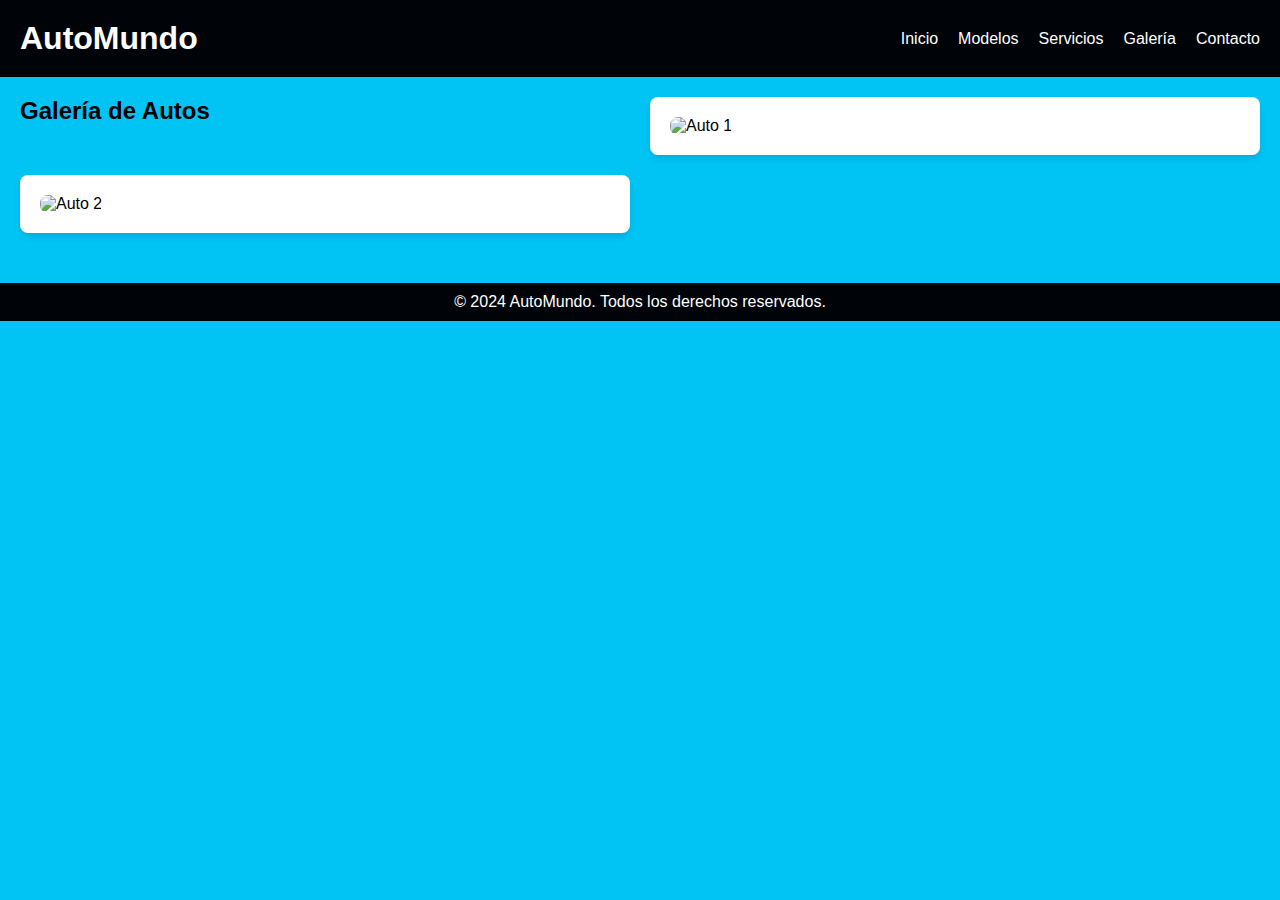
==== galeria.html @ 36c8be0b "web autos" ====
<!DOCTYPE html>
<html lang="es">
<head>
  <meta charset="UTF-8">
  <meta name="viewport" content="width=device-width, initial-scale=1.0">
  <title>Galería</title>
  <link rel="stylesheet" href="styles.css">
</head>
<body>
  <header>
    <div class="logo">
      <h1>AutoMundo</h1>
    </div>
    <nav>
      <ul>
        <li><a href="index.html">Inicio</a></li>
        <li><a href="modelos.html">Modelos</a></li>
        <li><a href="servicios.html">Servicios</a></li>
        <li><a href="galeria.html">Galería</a></li>
        <li><a href="contacto.html">Contacto</a></li>
      </ul>
    </nav>
  </header>

  <main>
    <section class="galeria">
      <h2>Galería de Autos</h2>
      <div class="foto">
        <img src="assets/images/auto1.jpg" alt="Auto 1">
      </div>
      <div class="foto">
        <img src="assets/images/auto2.jpg" alt="Auto 2">
      </div>
      <!-- Más imágenes de autos -->
    </section>
  </main>

  <footer>
    <p>&copy; 2024 AutoMundo. Todos los derechos reservados.</p>
  </footer>
</body>
</html>
---- styles.css ----
* {
  margin: 0;
  padding: 0;
  box-sizing: border-box;
}

body {
  font-family: "Arial", sans-serif;
  color: #000000;
  background-color: #01c4f4;
}

header {
  background-color: #000408;
  color: white;
  padding: 20px;
  display: flex;
  justify-content: space-between;
  align-items: center;
  flex-wrap: wrap;
}
header .logo h1 {
  font-size: 2rem;
  flex-basis: 100%;
  text-align: center;
}
header nav ul {
  list-style: none;
  display: flex;
  flex-wrap: wrap;
  justify-content: center;
  padding-left: 0;
  margin: 0;
}
header nav ul li {
  margin-left: 20px;
}
header nav ul li a {
  color: white;
  text-decoration: none;
  font-size: 1rem;
}
header nav ul li a:hover {
  color: #01c4f4;
}

main {
  padding: 20px;
}

section {
  margin-bottom: 30px;
}

.bienvenida {
  text-align: center;
}
.bienvenida h2 {
  font-size: 2.5rem;
  color: #000408;
}
.bienvenida p {
  font-size: 1.2rem;
}

.portada img {
  width: 100%;
  height: auto;
  border-radius: 8px;
}

.modelos, .servicios, .galeria {
  display: grid;
  grid-template-columns: repeat(2, 1fr);
  gap: 20px;
}
.modelos .modelo, .modelos .servicio, .modelos .foto, .servicios .modelo, .servicios .servicio, .servicios .foto, .galeria .modelo, .galeria .servicio, .galeria .foto {
  background-color: white;
  padding: 20px;
  border-radius: 8px;
  box-shadow: 0 4px 6px rgba(0, 0, 0, 0.1);
}
.modelos .modelo img, .modelos .foto img, .servicios .modelo img, .servicios .foto img, .galeria .modelo img, .galeria .foto img {
  width: 100%;
  height: auto;
  border-radius: 8px;
}

form {
  display: flex;
  flex-direction: column;
  gap: 10px;
  max-width: 600px;
  margin: 0 auto;
}

label {
  font-size: 1rem;
}

input, textarea {
  padding: 10px;
  border-radius: 5px;
  border: 1px solid #ccc;
  font-size: 1rem;
}

button {
  background-color: #000408;
  color: white;
  border: none;
  padding: 10px;
  border-radius: 5px;
  cursor: pointer;
}
button:hover {
  background-color: black;
}

footer {
  background-color: #000408;
  color: white;
  text-align: center;
  padding: 10px;
  position: relative;
  bottom: 0;
  width: 100%;
}

@media (max-width: 768px) {
  header {
    flex-direction: column;
    text-align: center;
  }
  nav ul {
    flex-direction: column;
    padding-left: 0;
    margin-top: 10px;
  }
  nav ul li {
    margin-bottom: 10px;
    margin-left: 0;
  }
  .bienvenida h2 {
    font-size: 2rem;
  }
  .bienvenida p {
    font-size: 1rem;
  }
  .modelos, .servicios, .galeria {
    grid-template-columns: 1fr;
  }
  .foto img, .modelo img {
    width: 100%;
    height: auto;
  }
  form {
    width: 100%;
    padding: 10px;
  }
  input, textarea, button {
    width: 100%;
  }
}/*# sourceMappingURL=styles.css.map */
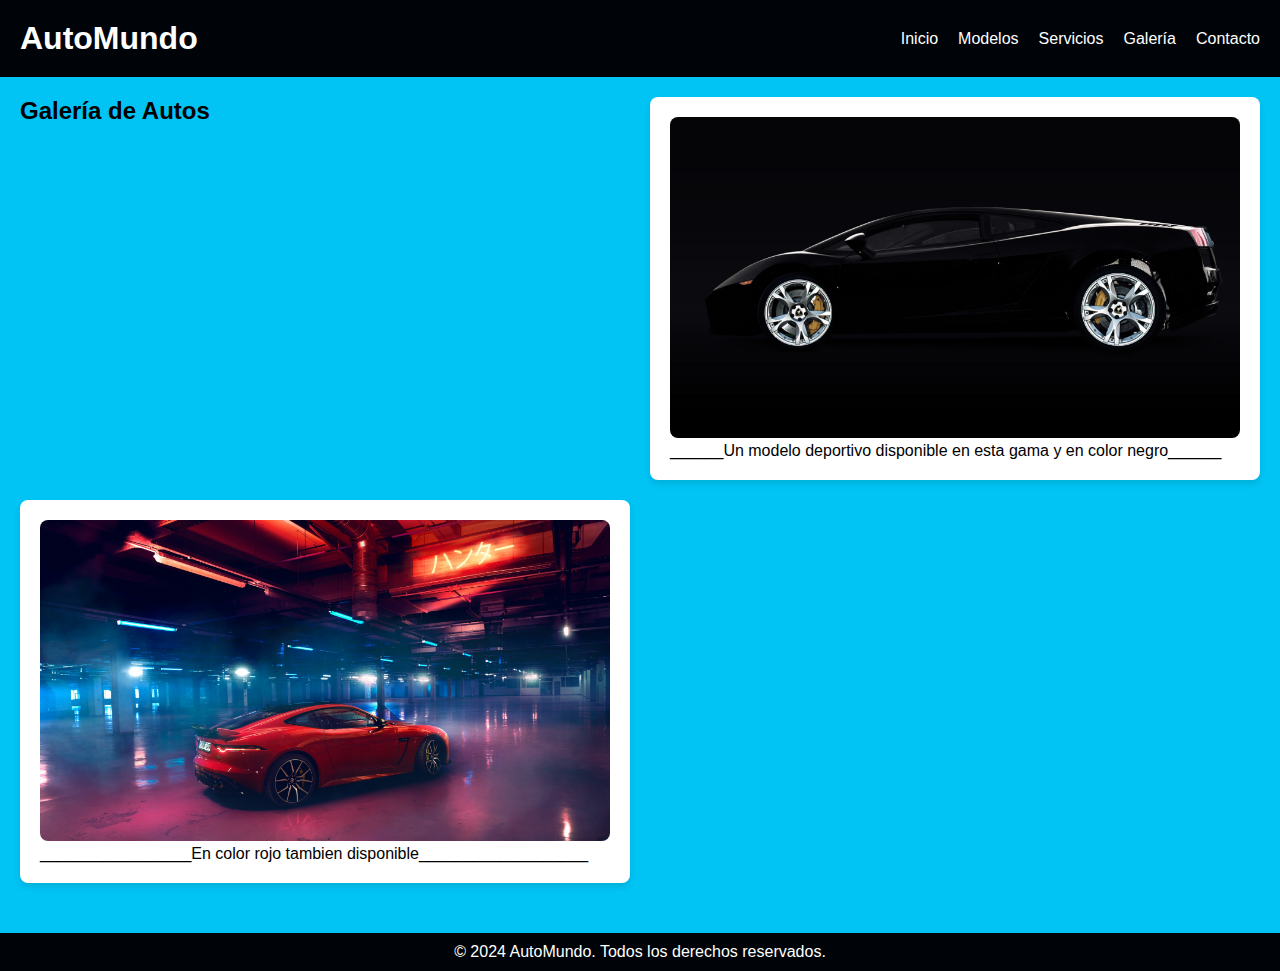
==== commit 9e53cc8e: "Update galeria.html" ====
--- a/galeria.html
+++ b/galeria.html
@@ -26,15 +26,20 @@
     <section class="galeria">
       <h2>Galería de Autos</h2>
       <div class="foto">
-        <img src="assets/images/auto1.jpg" alt="Auto 1">
+        <img src="images/car2.png" alt="Auto 1">
+        <p>
+          ______Un modelo deportivo disponible en esta gama y en color negro______
+        </p>
       </div>
       <div class="foto">
-        <img src="assets/images/auto2.jpg" alt="Auto 2">
+        <img src="images/c3.jpg" alt="Auto 2">
+        <p>
+        _________________En color rojo tambien disponible___________________
+        </p>
       </div>
       <!-- Más imágenes de autos -->
     </section>
   </main>
-
   <footer>
     <p>&copy; 2024 AutoMundo. Todos los derechos reservados.</p>
   </footer>
